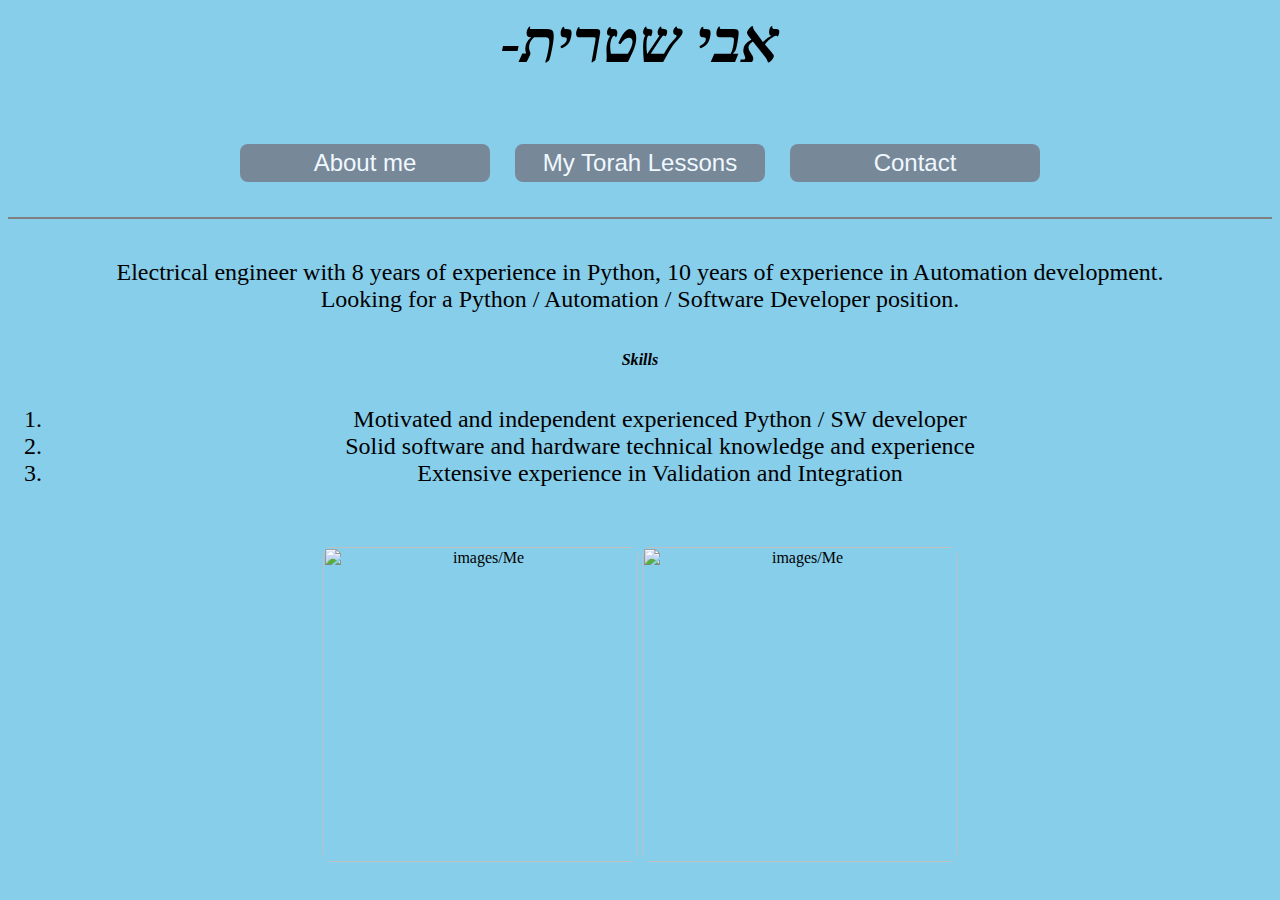
==== index.html @ bd87d73c "Add files via upload" ====
<html>
<head>
	<title>Avi Shitrit</title>
		<link rel="stylesheet" href="style.css">
		<meta name="viewport" content="width=device-width, initial-scale=1" /> 
</head>
<body bgcolor="SkyBlue">
	<div>
	<h1><i>-אבי שטרית</i><h1/>
	<div>
	<button class="button" onclick="location.href='index.html'">About me </button>
	<button	class="button" onclick="location.href='torah_lessons.html'">My Torah Lessons</button>
	<button class="button" onclick="location.href='contact.html'">Contact</button>
	</div>
		<Hr color="grey">
	</div>
	<p2>
		Electrical engineer with 8 years of experience in Python, 10 years of experience in Automation development.<br>
		Looking for a Python / Automation / Software Developer position.
		<h6><i>Skills</i></h6>
		<ol>
			<li>Motivated and independent experienced Python / SW developer</li>
		 	<li>Solid software and hardware technical knowledge and experience</li>
		 	<li>Extensive experience in Validation and Integration</li>
		</ol>
	</p2>
	<br>
	<br>
	<div>
	<img src="https://i.ytimg.com/vi/0mlpVi3oPyM/maxresdefault.jpg" alt="images/Me" class="center-left" width="315"/>
	<img src="https://i.pinimg.com/originals/2e/a5/5d/2ea55d95623c4fc30c4ec0fdc0ee5e63.jpg" alt="images/Me" class="center-right" width="315"/>
	</div>
</body>
</html>
---- style.css ----
.center {
  display: block;
  margin-left: auto;
  margin-right: auto;
}

p1 {
	font-size: 24px;
	font-family: David;
}

p2 {
	font-size: 24px;
	font-family: David;
}

p3 { 
	font-size: 40px;
	font-family: David;
}

h1 {
	font-size: 60px;
}

h2 {
	font-size: 60px;
}

img {
  border-radius: 8px;
}


.button {
  border-radius: 8px;
  background-color: #778899;
  border: none;
  color: AliceBlue;
  text-align: center;
  font-size: 24px;
  padding: 5px;
  width: 250px;
  transition: all 1.5s;
  cursor: pointer;
  margin: 5px;
}

.button1 {
  border-radius: 8px;
  background-color: #778899;
  border: none;
  color: AliceBlue;
  text-align: center;
  font-size: 24px;
  padding: 5px;
  width: 250px;
  transition: all 1.5s;
  cursor: pointer;
  margin: 5px;
}

body {
	font-size: 100.01%;
	text-align: center;
	
}
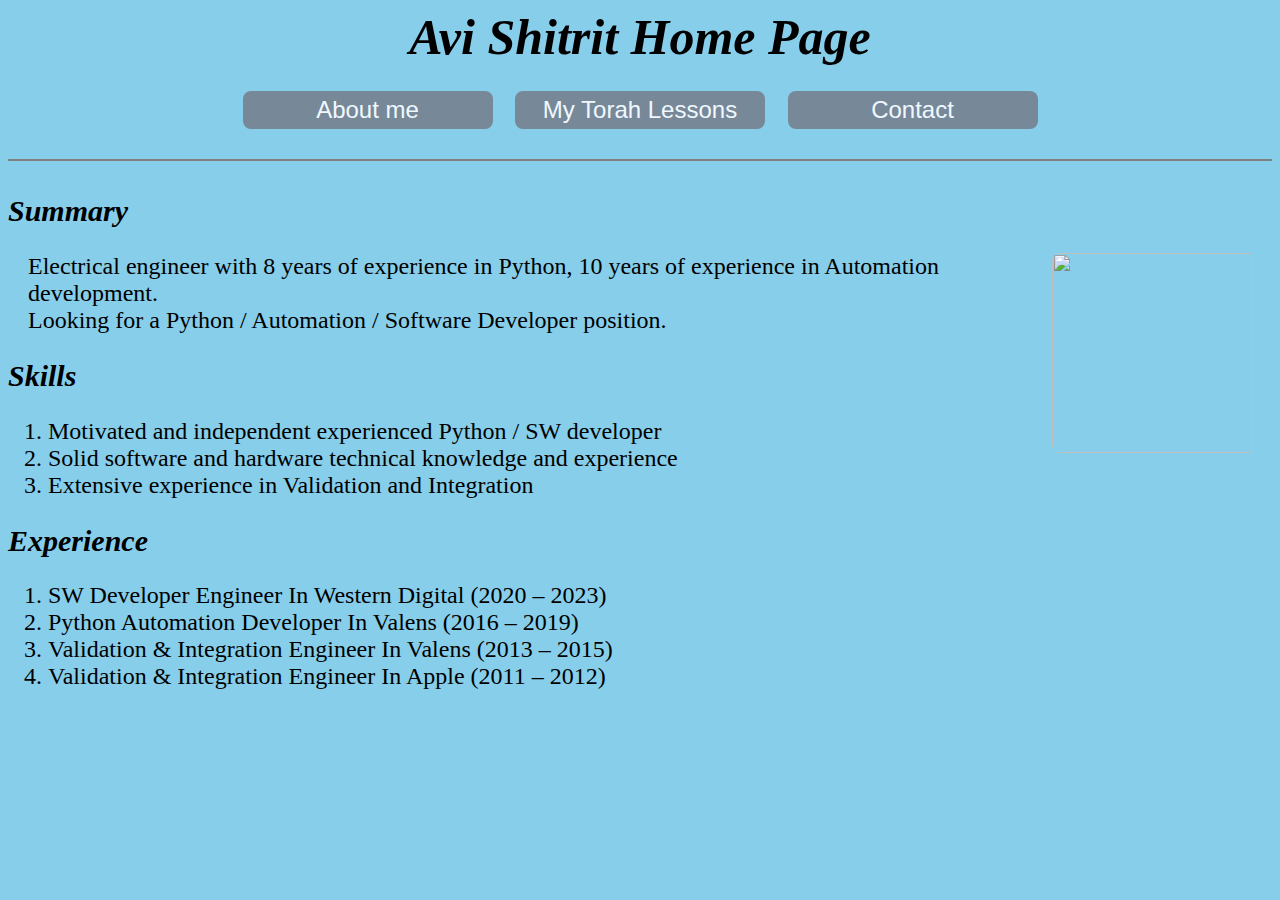
==== commit 8afbbc38: "Add files via upload" ====
--- a/index.html
+++ b/index.html
@@ -6,29 +6,37 @@
 </head>
 <body bgcolor="SkyBlue">
 	<div>
-	<h1><i>-אבי שטרית</i><h1/>
-	<div>
+	<h1 style="height:30px;"><i>Avi Shitrit Home Page</i><h1/>
 	<button class="button" onclick="location.href='index.html'">About me </button>
 	<button	class="button" onclick="location.href='torah_lessons.html'">My Torah Lessons</button>
 	<button class="button" onclick="location.href='contact.html'">Contact</button>
+	<Hr color="grey">
 	</div>
-		<Hr color="grey">
-	</div>
-	<p2>
+		
+	<p4>
+		<h2 style="padding-top:0;"><i>Summary</i></h2>
+		<img src="images/avi_photo.jpg" style="float: right; width:200px;height:200px;margin-left:15px;padding-right: 20px;">
+		<p style="margin-left:25px; margin : 0; padding-top:0; padding-left: 20px;">
 		Electrical engineer with 8 years of experience in Python, 10 years of experience in Automation development.<br>
 		Looking for a Python / Automation / Software Developer position.
-		<h6><i>Skills</i></h6>
+		</p>
+		<h2><i>Skills</i></h2>
 		<ol>
 			<li>Motivated and independent experienced Python / SW developer</li>
 		 	<li>Solid software and hardware technical knowledge and experience</li>
 		 	<li>Extensive experience in Validation and Integration</li>
 		</ol>
-	</p2>
+		
+		<h2><i>Experience</i></h2>
+		<ol>
+			<li>SW Developer Engineer In Western Digital (2020 – 2023)</li>
+		 	<li>Python Automation Developer In Valens (2016 – 2019)</li>
+		 	<li>Validation & Integration Engineer In Valens (2013 – 2015) </li>
+			<li>Validation & Integration Engineer In Apple (2011 – 2012) </li>
+		</ol>
+	</p4>
 	<br>
 	<br>
 	<div>
-	<img src="https://i.ytimg.com/vi/0mlpVi3oPyM/maxresdefault.jpg" alt="images/Me" class="center-left" width="315"/>
-	<img src="https://i.pinimg.com/originals/2e/a5/5d/2ea55d95623c4fc30c4ec0fdc0ee5e63.jpg" alt="images/Me" class="center-right" width="315"/>
-	</div>
 </body>
 </html>--- a/style.css
+++ b/style.css
@@ -12,19 +12,29 @@
 p2 {
 	font-size: 24px;
 	font-family: David;
+	margin-right: auto;
 }
 
 p3 { 
 	font-size: 40px;
 	font-family: David;
 }
+p4 { 
+	padding-top:0;
+	font-size: 24px;
+	font-family: David;
+	text-align: left;
+}
 
 h1 {
-	font-size: 60px;
+	font-size: 50px;
+	height:15 px
 }
 
 h2 {
-	font-size: 60px;
+	font-size: 30px;
+	padding-bottom:0
+	height:5 px
 }
 
 img {
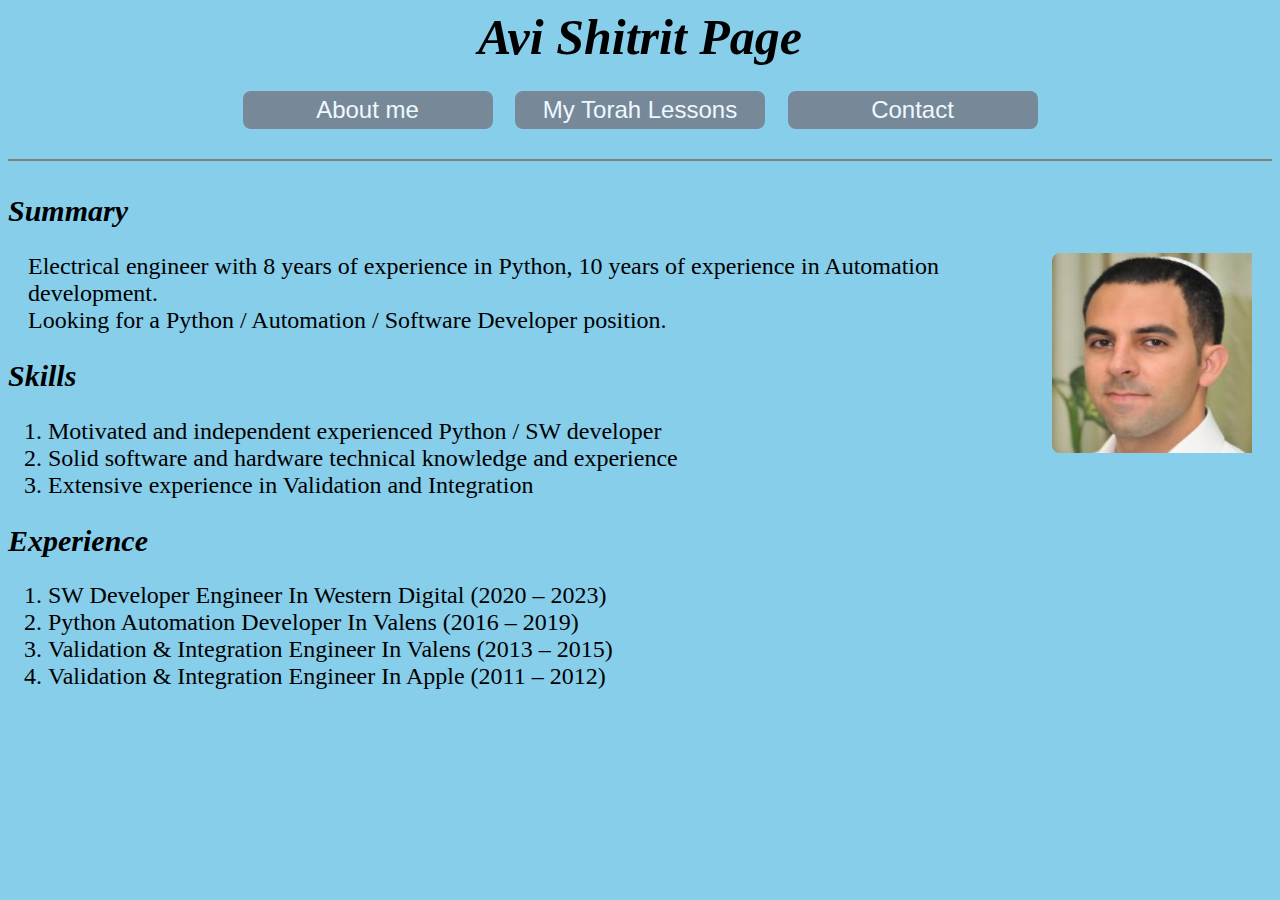
==== commit ea1d4e4d: "Add files via upload" ====
--- a/index.html
+++ b/index.html
@@ -6,7 +6,7 @@
 </head>
 <body bgcolor="SkyBlue">
 	<div>
-	<h1 style="height:30px;"><i>Avi Shitrit Home Page</i><h1/>
+	<h1 style="height:30px;"><i>Avi Shitrit Page</i><h1/>
 	<button class="button" onclick="location.href='index.html'">About me </button>
 	<button	class="button" onclick="location.href='torah_lessons.html'">My Torah Lessons</button>
 	<button class="button" onclick="location.href='contact.html'">Contact</button>
@@ -15,7 +15,7 @@
 		
 	<p4>
 		<h2 style="padding-top:0;"><i>Summary</i></h2>
-		<img src="images/avi_photo.jpg" style="float: right; width:200px;height:200px;margin-left:15px;padding-right: 20px;">
+		<img src="images/avi_photo.JPG" style="float: right; width:200px;height:200px;margin-left:15px;padding-right: 20px;">
 		<p style="margin-left:25px; margin : 0; padding-top:0; padding-left: 20px;">
 		Electrical engineer with 8 years of experience in Python, 10 years of experience in Automation development.<br>
 		Looking for a Python / Automation / Software Developer position.
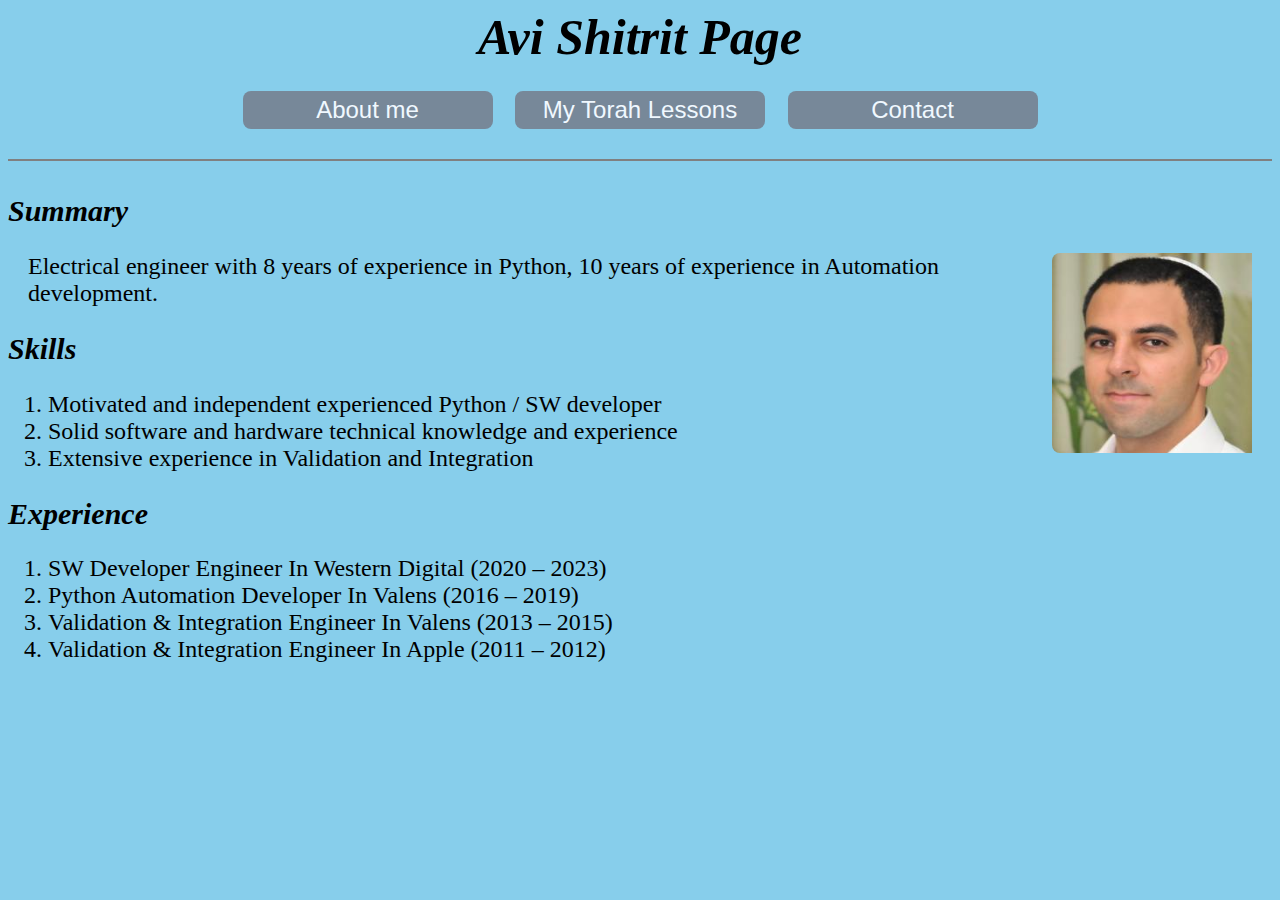
==== commit ab55677d: "Update index.html" ====
--- a/index.html
+++ b/index.html
@@ -18,7 +18,7 @@
 		<img src="images/avi_photo.JPG" style="float: right; width:200px;height:200px;margin-left:15px;padding-right: 20px;">
 		<p style="margin-left:25px; margin : 0; padding-top:0; padding-left: 20px;">
 		Electrical engineer with 8 years of experience in Python, 10 years of experience in Automation development.<br>
-		Looking for a Python / Automation / Software Developer position.
+		<!-- Looking for a Python / Automation / Software Developer position. --> 
 		</p>
 		<h2><i>Skills</i></h2>
 		<ol>
@@ -39,4 +39,4 @@
 	<br>
 	<div>
 </body>
-</html>+</html>
